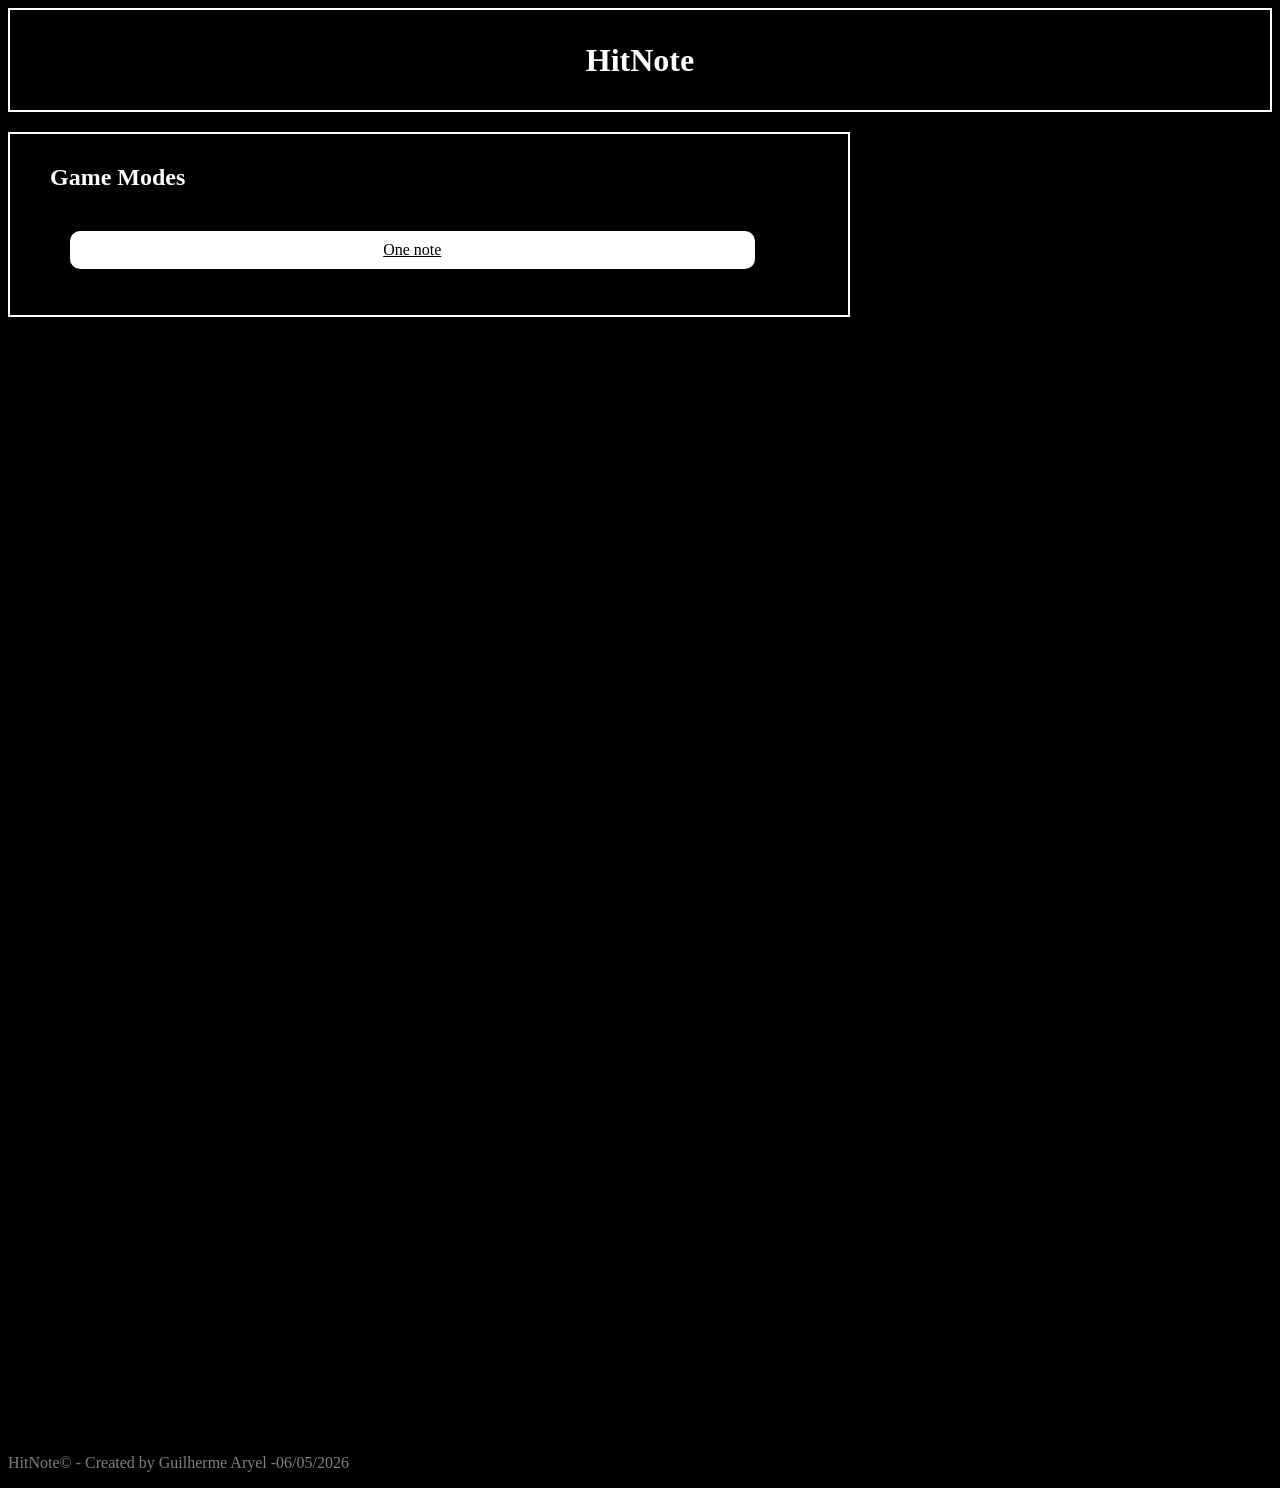
==== index.html @ b46188cc "initial commit (upload from mobile)" ====
<!DOCTYPE html>

<html lang="en">

<head>
  <meta charset="UTF-8">
  <!-- <meta name="viewport" content="width=device-width, initial-scale=1."> -->
  <link rel="stylesheet" href="css/main.css">
  <title>HitNote</title>
</head>

<body>
  <header>
    <h1>HitNote</h1>
  </header>
  
  <main>
    <section>
      <h2>Game Modes</h2>
      
      <ul class="game-modes">
        <li><a href="./game-modes/one-note.html">One note</a></li>
      </ul>
    </section>
  </main>
  
  <footer>
    <p>HitNote&copy; - Created by Guilherme Aryel -06/05/2026</p>
  </footer>
</body>
</html>
---- css/main.css ----
html {
  touch-action: manipulation;
}

body {
  background-color: black;
  min-height: 100vh;
}

header {
  align-items: center;
  background-color: black;
  border: 2px solid white;
  display: flex;
  height: 100px;
  justify-content: center;
  margin-bottom: 20px;
}

footer {
  margin-top: 90%;
}

footer p {
  color: gray;
  justify-self: center;
}

h1 {
  color: white;
}

h2 {
  color: white;
}

section {
  border: 2px solid white;
  justify-self: center;
  width: 60%;
  padding: 10px 40px;
}

.piano {
  align-items: flex-start;
  background-color: black;
  display: flex;
  height: 260px;
  justify-content: center;
  justify-self: center;
  list-style: none;
  margin: 40px;
  padding: 0px;
  position: relative;
}

.natural {
  background-color: white;
  position: relative;
  width: 50px;
  height: 260px;
  border: 1px solid black;
  border-radius: 0 0 8px 8px;
  box-sizing: border-box;
  display: flex;
  align-items: flex-end;
  justify-content: center;
  padding-bottom: 10px;
}

.note.active {
  background-color: gray;
}

.sharp {
  background-color: black;
  
  position: absolute;
  width: 40px;
  height: 140px;
  background: black;
  z-index: 10;
  border-radius: 0 0 6px 6px;
  display: flex;
  align-items: flex-end;
  justify-content: center;
  padding-bottom: 10px;
  color: white;
}

.note .symbol {
  margin-top: auto;
  margin-bottom: 10px;
}

.displays {
  align-items: center;
  background-color: white;
  border-radius: 10px;
  column-count: 2;
  display: flex;
  flex-direction: column;
  gap: 10px;
  justify-content: center;
  list-style: none;
  margin: 40px;
  margin-bottom: 10px;
  padding: 20px;
}

.displays li {
  border-radius: 10px;
  border: 3px solid black;
  display: flex;
  justify-content: center;
  padding: 5px 10px;
  width: 90%;
}

.buttons {
  border: 2px solid white;
  flex-wrap: wrap;
  display: flex;
  justify-content: center;
  padding: 10px;
  list-style: none inside;
  margin: 10px 40px;
}

button, a {
  background-color: white;
  border-radius: 10px;
  border: none;
  display: flex;
  justify-content: center;
  justify-self: center;
  margin: 10px;
  padding: 10px;
  transition-duration: 0.5s;
  white-space: nowrap;
}

button:active {
  background-color: orange;
  padding: 5px;
}

.results {
  border-radius: 10px;
  display: flex;
  justify-content: center;
  justify-self: center;
  margin: 10px;
  padding: 10px;
  width: 60%;
}

.selections {
  border: 2px solid white;
  flex-wrap: wrap;
  display: flex;
  gap: 10px;
  justify-content: center;
  padding: 10px;
  list-style: none inside;
  margin: 10px 40px;
}

select {
  border-radius: 2.5px;
  border: none;
  padding: 5px;
}

.game-modes {
  list-style: none inside;
  padding: 10px;
}

a {
  color: black;
  width: 90%;
}
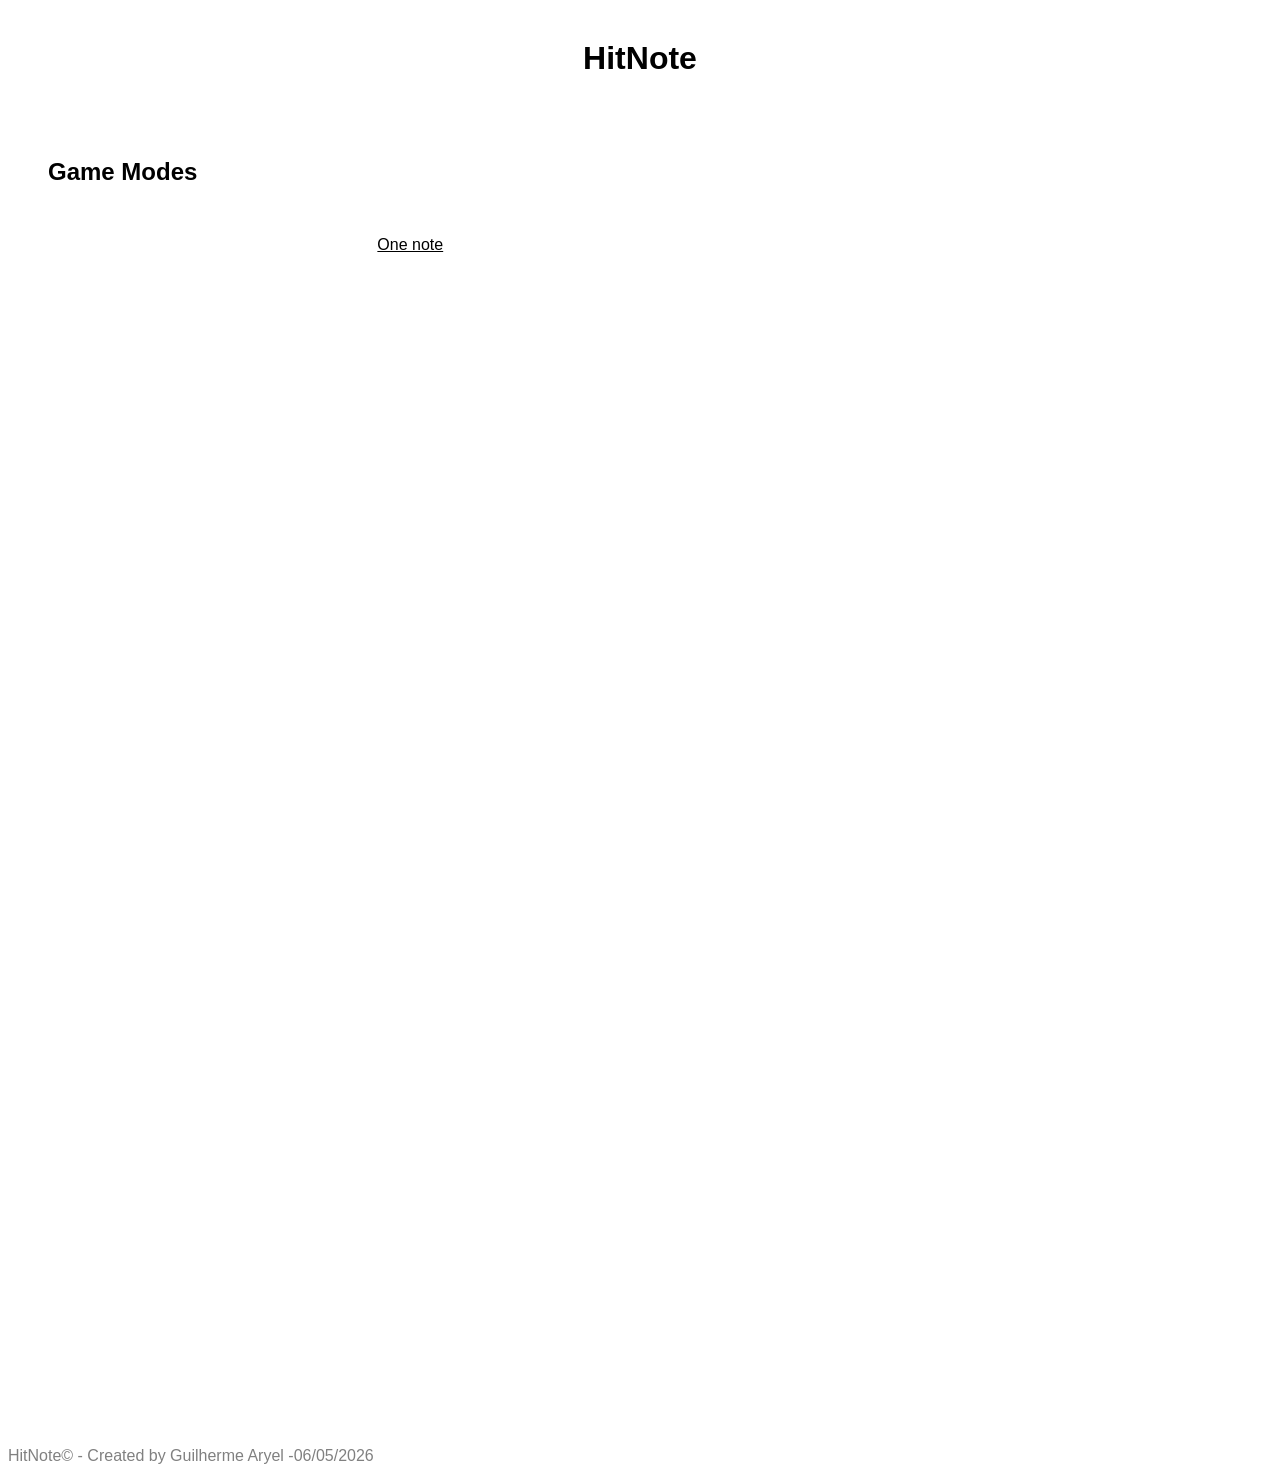
==== commit b7d58ba0: "update" ====
--- a/index.html
+++ b/index.html
@@ -19,7 +19,7 @@
       <h2>Game Modes</h2>
       
       <ul class="game-modes">
-        <li><a href="./game-modes/one-note.html">One note</a></li>
+        <li><a class="btn" href="./game-modes/one-note.html">One note</a></li>
       </ul>
     </section>
   </main>
--- a/css/main.css
+++ b/css/main.css
@@ -1,16 +1,32 @@
+root, [data-theme="default"] {
+  --color1: #000000;
+  --borders: #fff;
+}
+
+[data-theme="light-milk"] {
+  --color1: #f4ede8;
+  --borders: #000000;
+}
+
+[data-theme="wood"] {
+  --color1: #4b1808;
+  --borders: #000000;
+}
+
 html {
   touch-action: manipulation;
 }
 
 body {
-  background-color: black;
+  background-color: var(--color1);
+  font-family: Arial, Heveltica, sans-serif;
   min-height: 100vh;
 }
 
 header {
   align-items: center;
-  background-color: black;
-  border: 2px solid white;
+  background-color: var(--color1);
+  border: 2px solid var(--borders);
   display: flex;
   height: 100px;
   justify-content: center;
@@ -26,16 +42,12 @@
   justify-self: center;
 }
 
-h1 {
-  color: white;
-}
-
-h2 {
-  color: white;
+h1, h2 {
+  color: var(--borders);
 }
 
 section {
-  border: 2px solid white;
+  border: 2px solid var(--borders);
   justify-self: center;
   width: 60%;
   padding: 10px 40px;
@@ -43,14 +55,17 @@
 
 .piano {
   align-items: flex-start;
-  background-color: black;
-  display: flex;
-  height: 260px;
+  border-radius: 10px;
+  border: 5px solid black;
+  display: flex;
+  flex-wrap: wrap;
+  min-height: 260px;
   justify-content: center;
   justify-self: center;
   list-style: none;
   margin: 40px;
-  padding: 0px;
+  padding: 20px;
+  padding-top: 60px;
   position: relative;
 }
 
@@ -68,13 +83,18 @@
   padding-bottom: 10px;
 }
 
-.note.active {
+.sharp.active {
   background-color: gray;
+  height: 52%;
+}
+
+.natural.active {
+  background-color: gray;
+  height: 98%;
 }
 
 .sharp {
   background-color: black;
-  
   position: absolute;
   width: 40px;
   height: 140px;
@@ -91,6 +111,7 @@
 .note .symbol {
   margin-top: auto;
   margin-bottom: 10px;
+  user-select: none;
 }
 
 .displays {
@@ -118,7 +139,7 @@
 }
 
 .buttons {
-  border: 2px solid white;
+  border: 2px solid var(--borders);
   flex-wrap: wrap;
   display: flex;
   justify-content: center;
@@ -148,6 +169,7 @@
 .results {
   border-radius: 10px;
   display: flex;
+  text-align: center;
   justify-content: center;
   justify-self: center;
   margin: 10px;
@@ -156,17 +178,25 @@
 }
 
 .selections {
-  border: 2px solid white;
-  flex-wrap: wrap;
+  align-items: center;
+  border: 2px solid var(--borders);
+  flex-wrap: wrap;
+  display: flex;
+  gap: 15px;
+  justify-content: center;
+  padding: 10px;
+  list-style: none inside;
+  margin: 10px 40px;
+}
+
+.selections li {
+  align-items: center;
   display: flex;
   gap: 10px;
-  justify-content: center;
-  padding: 10px;
-  list-style: none inside;
-  margin: 10px 40px;
 }
 
 select {
+  background-color: white;
   border-radius: 2.5px;
   border: none;
   padding: 5px;
@@ -177,8 +207,85 @@
   padding: 10px;
 }
 
-a {
+.btn {
   color: black;
   width: 90%;
 }
 
+a {
+  background-color: transparent;
+}
+
+input[type="number"] {
+  background-color: white;
+  border-radius: 30px;
+  border: none;
+  display: flex;
+  margin: 0px -20px;
+  padding: 5px 20px;
+  text-align: center;
+}
+
+.number-input-container {
+  display: flex;
+  justify-content: center;
+  margin: 0px;
+  padding: 0px;
+}
+
+.number-input-container .add-btn {
+  align-items: center;
+  border-radius: 0px 30px 30px 0px;
+  display: flex;
+  justify-content: center;
+  margin: 0px;
+  padding: 0px 10px;
+  position: relative;
+}
+
+.number-input-container .sub-btn {
+  align-items: center;
+  border-radius: 30px 0px 0px 30px;
+  display: flex;
+  justify-content: center;
+  margin: 0px;
+  padding: 0px 10px;
+  position: relative;
+}
+
+p {
+  color: var(--borders);
+}
+
+.octave {
+  display: flex;
+  padding: 0px;
+  position: relative;
+  touch-action: none;
+}
+
+.octaves-container {
+  display: flex;
+  flex-wrap: wrap;
+  list-style: none inside;
+  margin-bottom: 15px;
+}
+
+select:focus,
+textarea:focus,
+button:focus {
+    outline-color: black;
+}
+
+input:focus {
+  outline: none;
+}
+
+img.home {
+  background-color: white;
+  width: 5%;
+  top: 35px;
+  left: 35px;
+  position: absolute;
+  border-radius: 10px;
+}
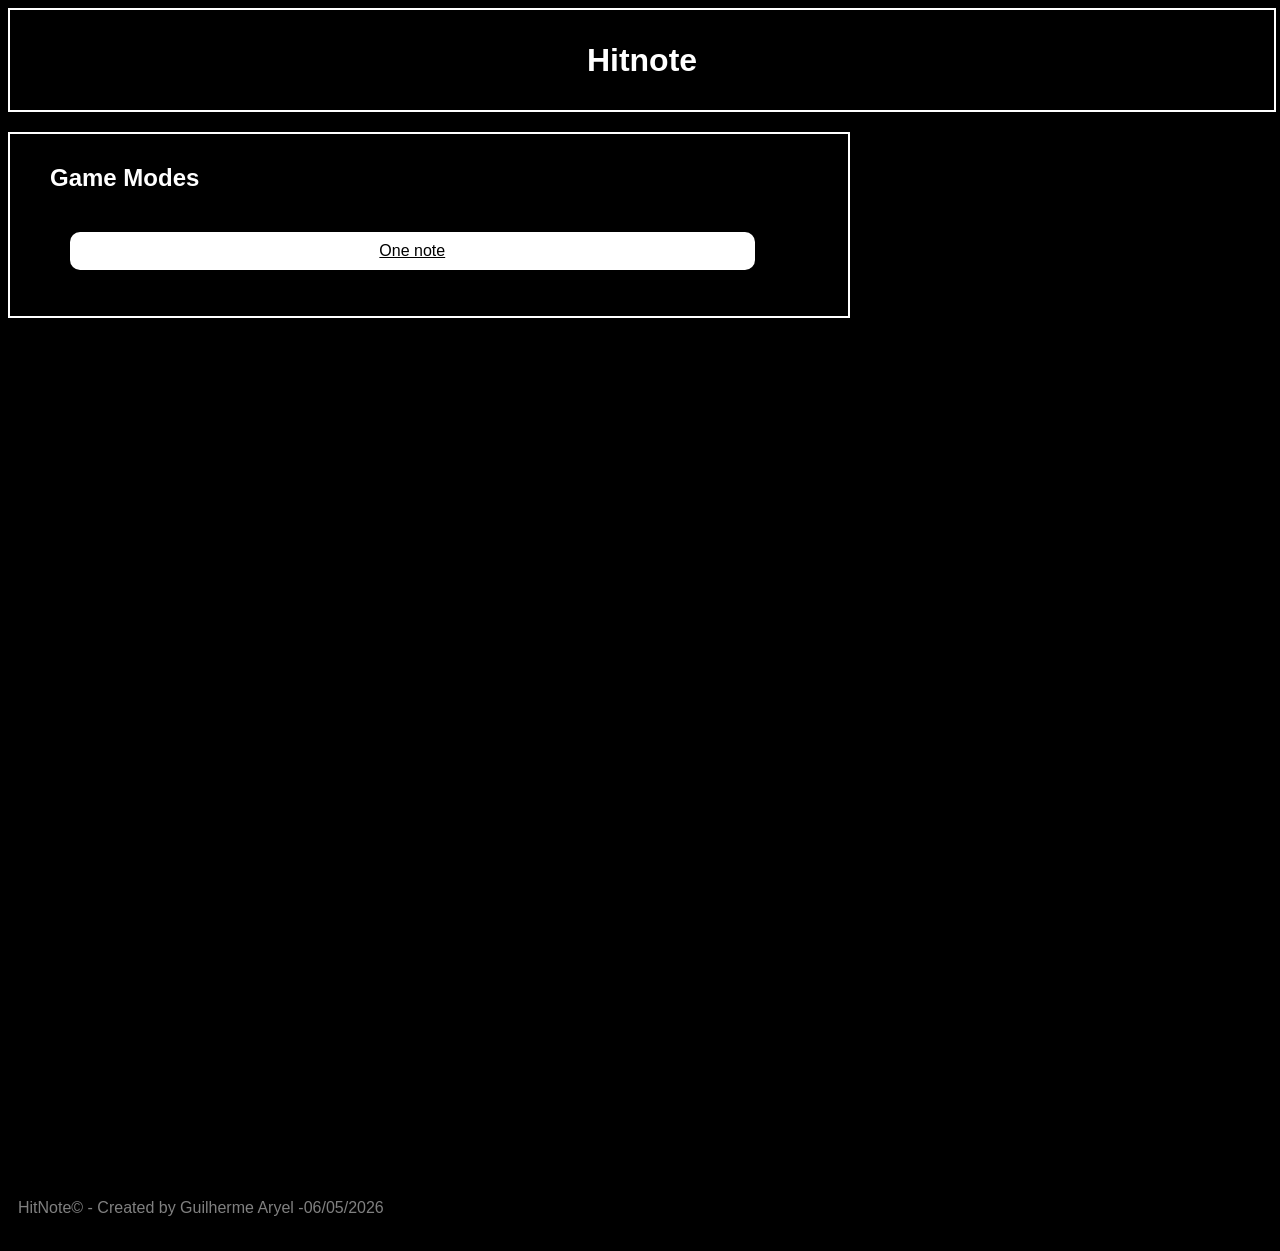
==== commit a74b512f: "auto-sync: 2026-05-13 17:40:29" ====
--- a/index.html
+++ b/index.html
@@ -9,9 +9,9 @@
   <title>HitNote</title>
 </head>
 
-<body>
+<body data-theme="default">
   <header>
-    <h1>HitNote</h1>
+    <h1>Hitnote</h1>
   </header>
   
   <main>
--- a/css/main.css
+++ b/css/main.css
@@ -31,10 +31,13 @@
   height: 100px;
   justify-content: center;
   margin-bottom: 20px;
+  position: relative;
+  width: 100%;
 }
 
 footer {
-  margin-top: 90%;
+  margin-top: 95vh;
+  padding: 10px;
 }
 
 footer p {
@@ -44,6 +47,10 @@
 
 h1, h2 {
   color: var(--borders);
+}
+
+h1 {
+  margin: 0;
 }
 
 section {
@@ -207,8 +214,12 @@
   padding: 10px;
 }
 
-.btn {
-  color: black;
+a.btn {
+  -webkit-tap-highlight-color: transparent;
+  -webkit-user-select: none;
+  background-color: white;
+  color: inherit;
+  user-select: none;
   width: 90%;
 }
 
@@ -283,9 +294,16 @@
 
 img.home {
   background-color: white;
-  width: 5%;
-  top: 35px;
-  left: 35px;
+  border-radius: 10px;
+  display: block;
+  width: 50px;
+}
+
+a.home {
   position: absolute;
-  border-radius: 10px;
+  left: 25px;
+  margin: 0;
+  padding: 0;
+  top: 50%;
+  transform: translateY(-50%);
 }
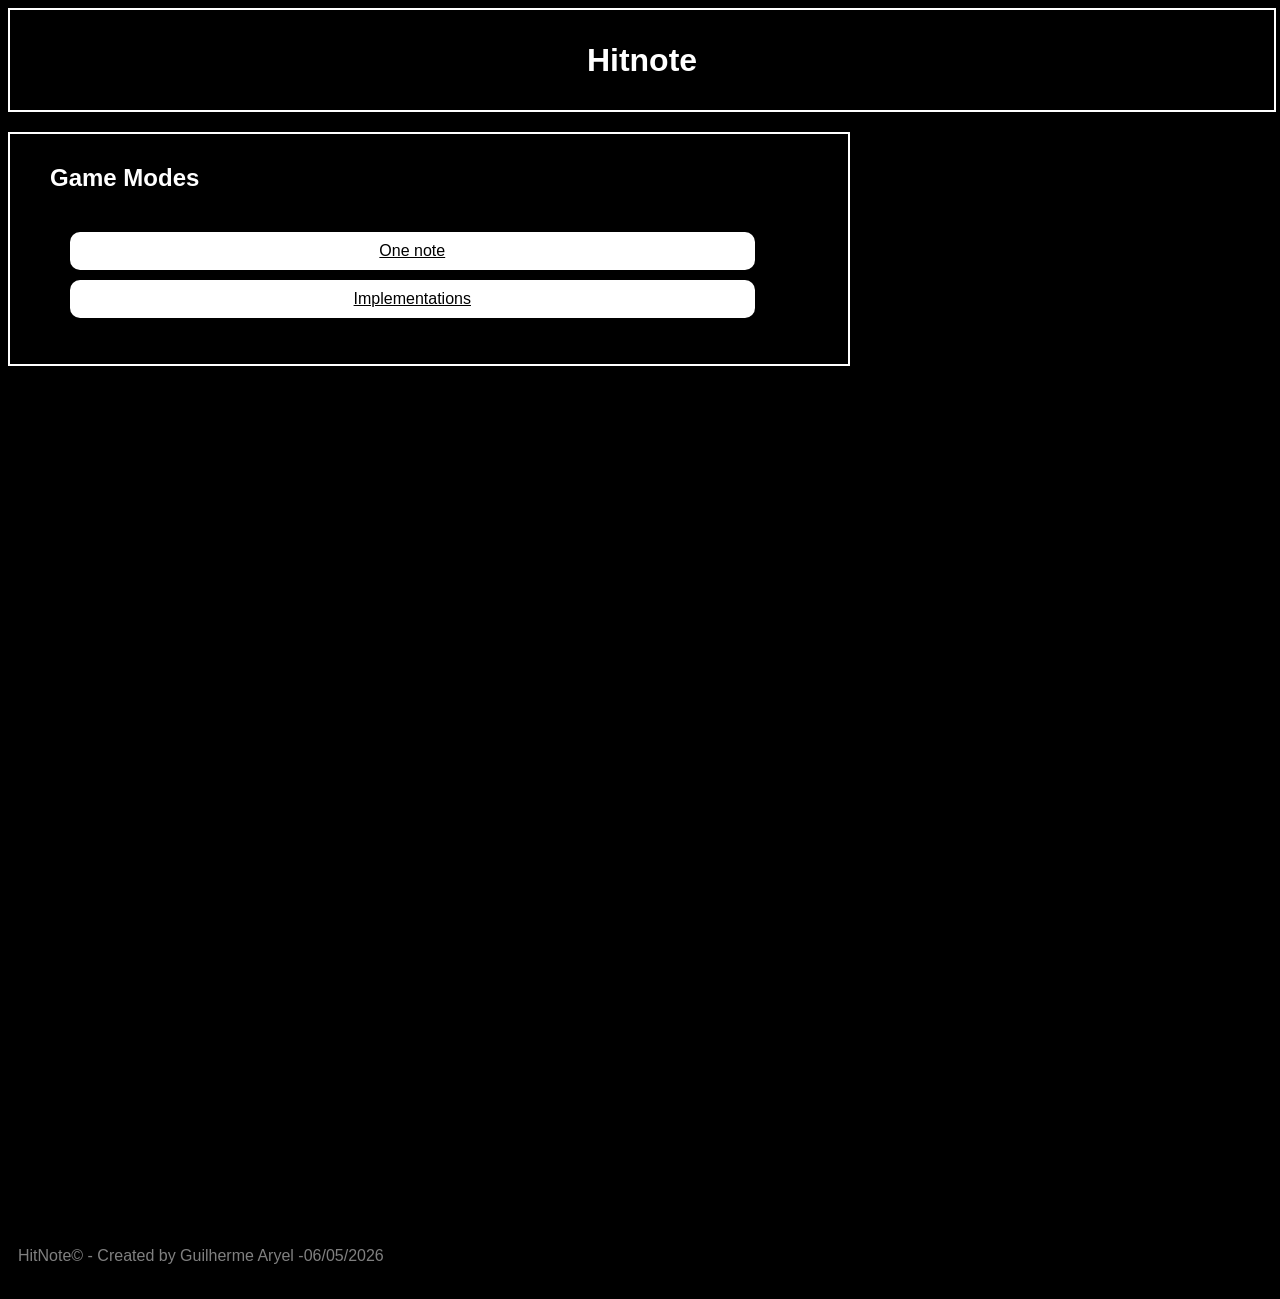
==== commit 3a088e48: "auto-sync: 2026-05-13 19:42:00" ====
--- a/index.html
+++ b/index.html
@@ -20,6 +20,7 @@
       
       <ul class="game-modes">
         <li><a class="btn" href="./game-modes/one-note.html">One note</a></li>
+        <li><a class="btn" href="./implementations.html">Implementations</a></li>
       </ul>
     </section>
   </main>
--- a/css/main.css
+++ b/css/main.css
@@ -306,4 +306,23 @@
   padding: 0;
   top: 50%;
   transform: translateY(-50%);
+}
+
+.list, .list li {
+  border-radius: 10px;
+}
+
+.list {
+  background-color: #ffffff20;
+  display: flex;
+  flex-direction: column;
+  gap: 10px;
+  list-style-type: none;
+  padding: 20px;
+}
+
+.list li {
+  background-color: #ffffff40;
+  text-align: center;
+  padding: 1px;
 }
